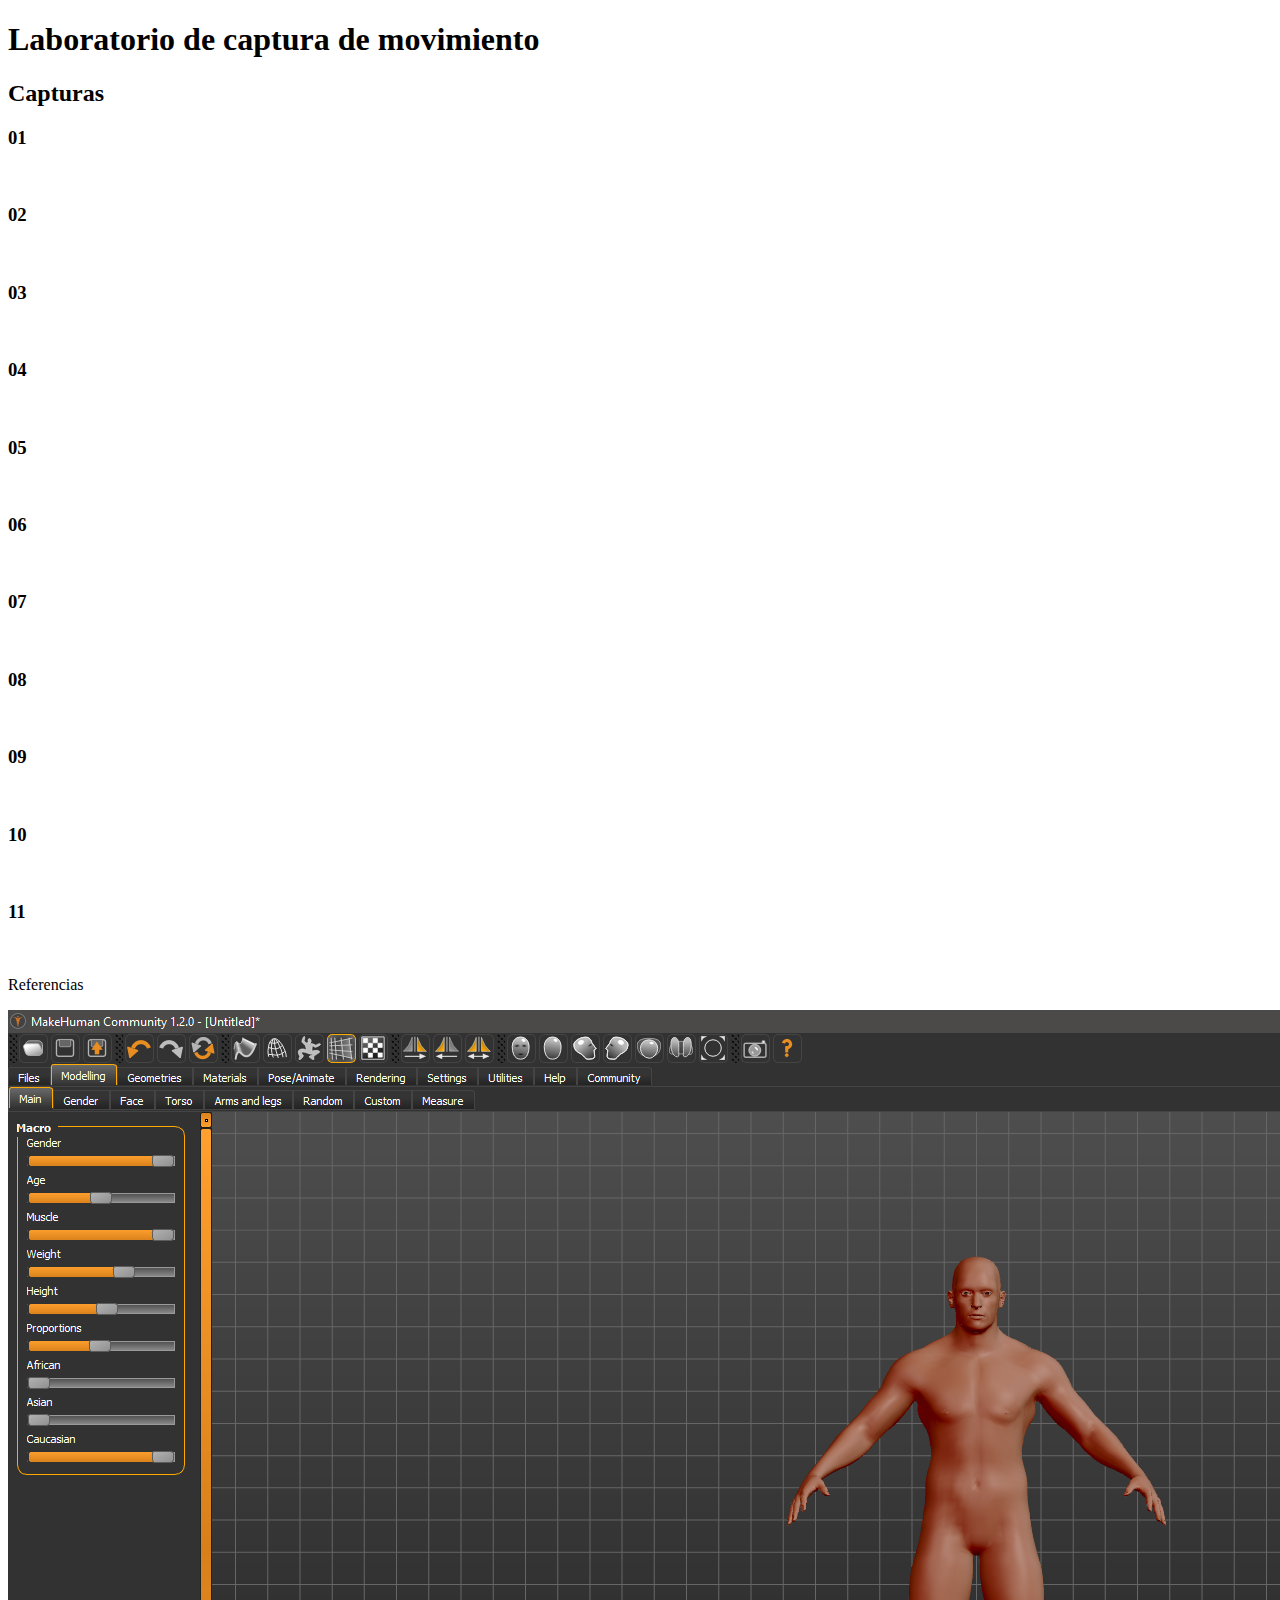
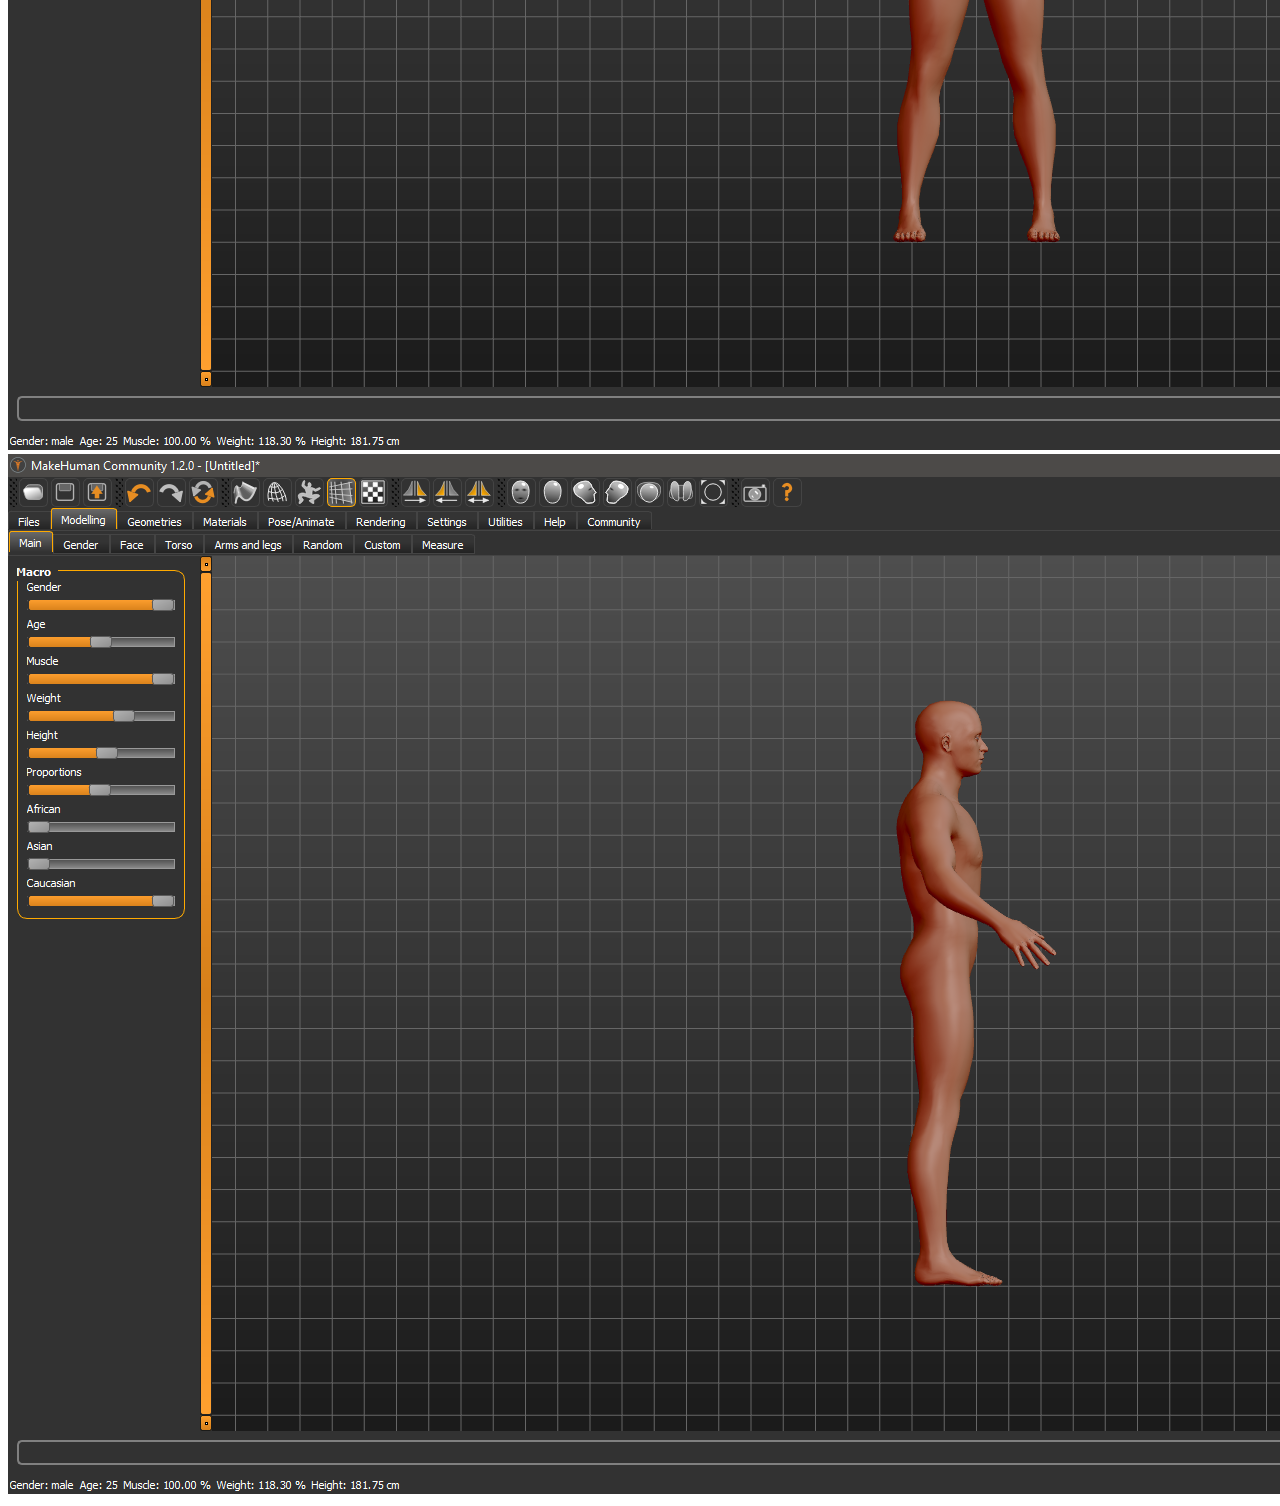
==== html/personaje.html @ f93e486b "add images of personaje" ====
<!DOCTYPE html>
<html lang="en">
<head>
    <meta charset="UTF-8">
    <meta name="viewport" content="width=device-width, initial-scale=1.0">
    <link rel="shortcut icon" href="../assets/favicon.png" type="image/x-icon">
    <link href="https://cdn.jsdelivr.net/npm/bootstrap@5.0.2/dist/css/bootstrap.min.css" rel="stylesheet" integrity="sha384-EVSTQN3/azprG1Anm3QDgpJLIm9Nao0Yz1ztcQTwFspd3yD65VohhpuuCOmLASjC" crossorigin="anonymous">
    <link rel="stylesheet" href="../styles.css">
    <title>Personaje</title>
</head>
<body>
    <div class="container">
        <h1>Laboratorio de captura de movimiento</h1>

        <h2>Capturas</h2>
        <h3>01</h3>
        <img src="./img/01 torso.jpg" alt="">
        <h3>02</h3>
        <img src="./img/02_extrusion.jpg" alt="">
        <h3>03</h3>
        <img src="./img/03_extrusion.jpg" alt="">
        <h3>04</h3>
        <img src="./img/04_edgeLoop.jpg" alt="">
        <h3>05</h3>
        <img src="./img/05_brazo.jpg" alt="">
        <h3>06</h3>
        <img src="./img/06_punto de pivote.jpg" alt="">
        <h3>07</h3>
        <img src="./img/07_pierna.jpg" alt="">
        <h3>08</h3>
        <img src="./img/08_loop_Pierma.jpg" alt="">
        <h3>09</h3>
        <img src="./img/10_Piezas.jpg" alt="">
        <h3>10</h3>
        <img src="./img/10_Piezas.jpg" alt="">
        <h3>11</h3>
        <img src="./img/11_Mitad.jpg" alt="">

        <p>Referencias</p>
        <img src="./img/Hombre.png" alt="">
        <br>
        <img src="./img/Hombre02.png" alt="">

        

    </div>
</body>
</html>
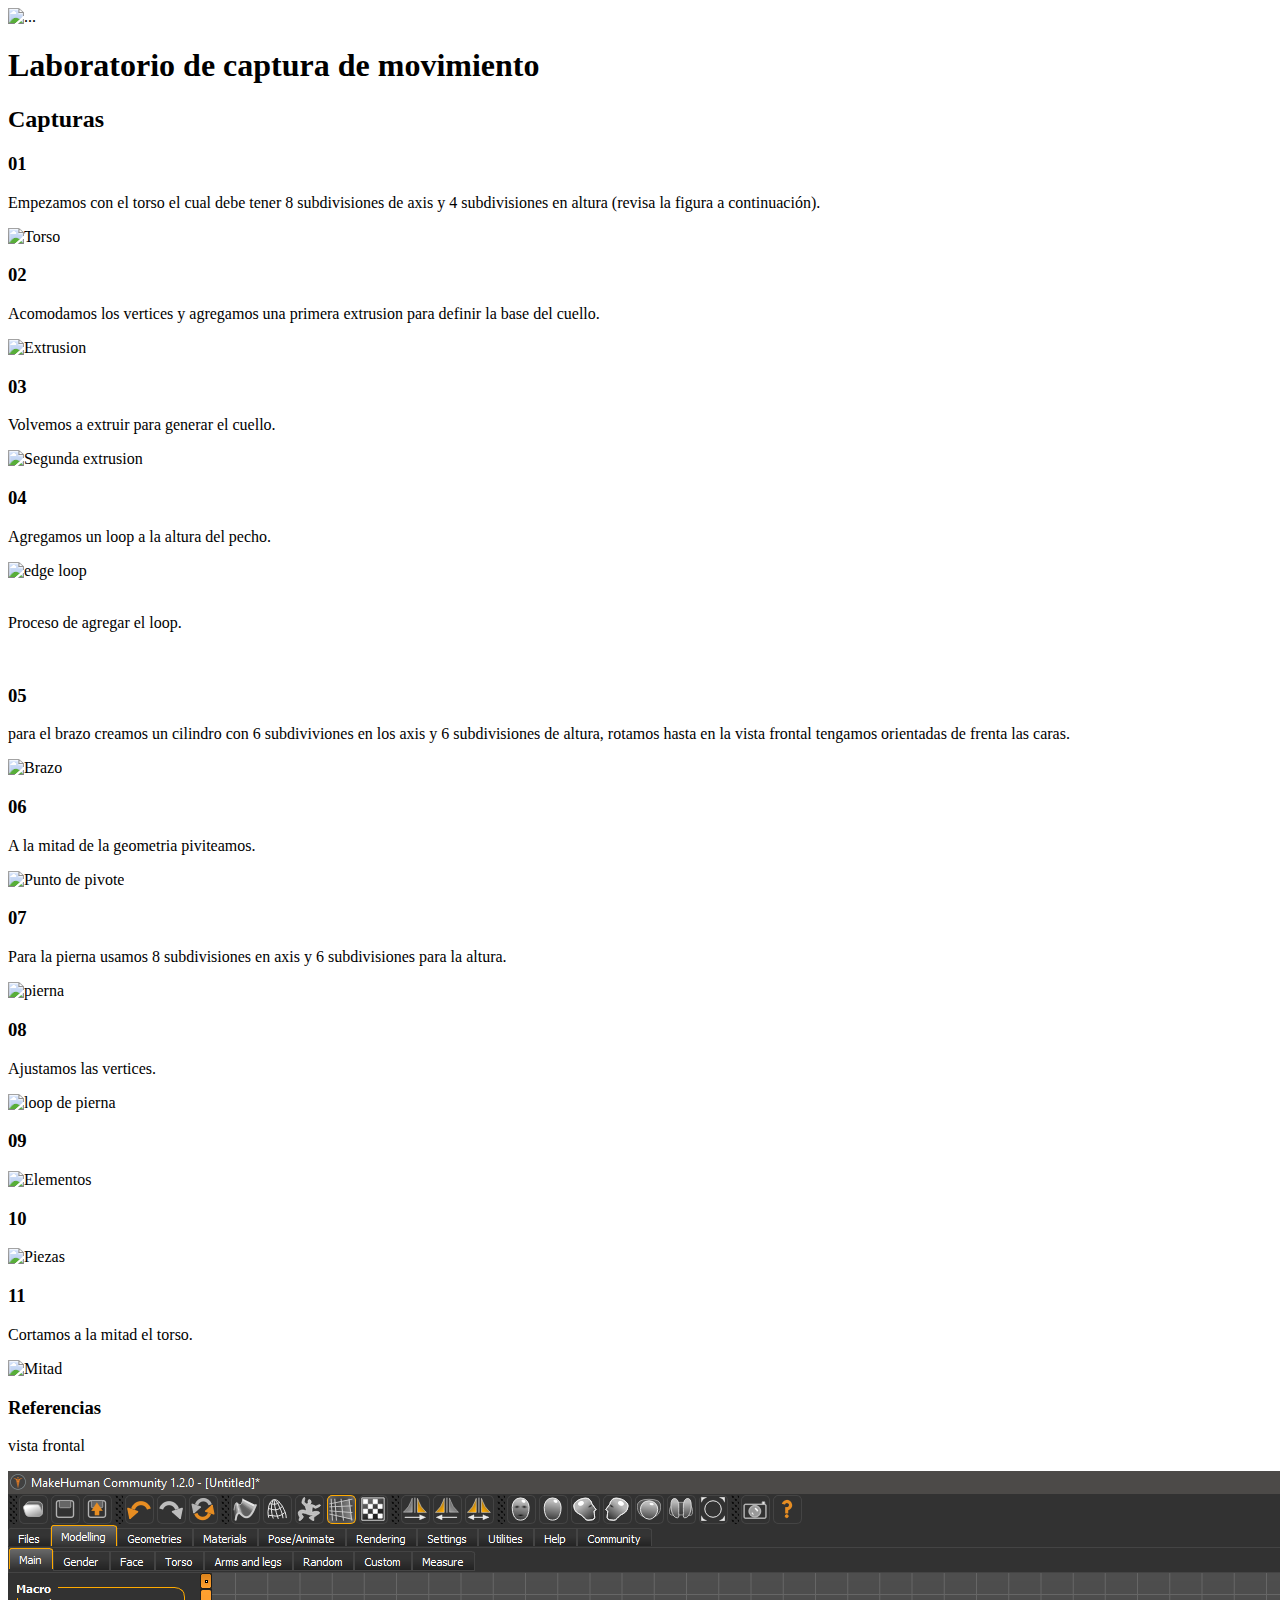
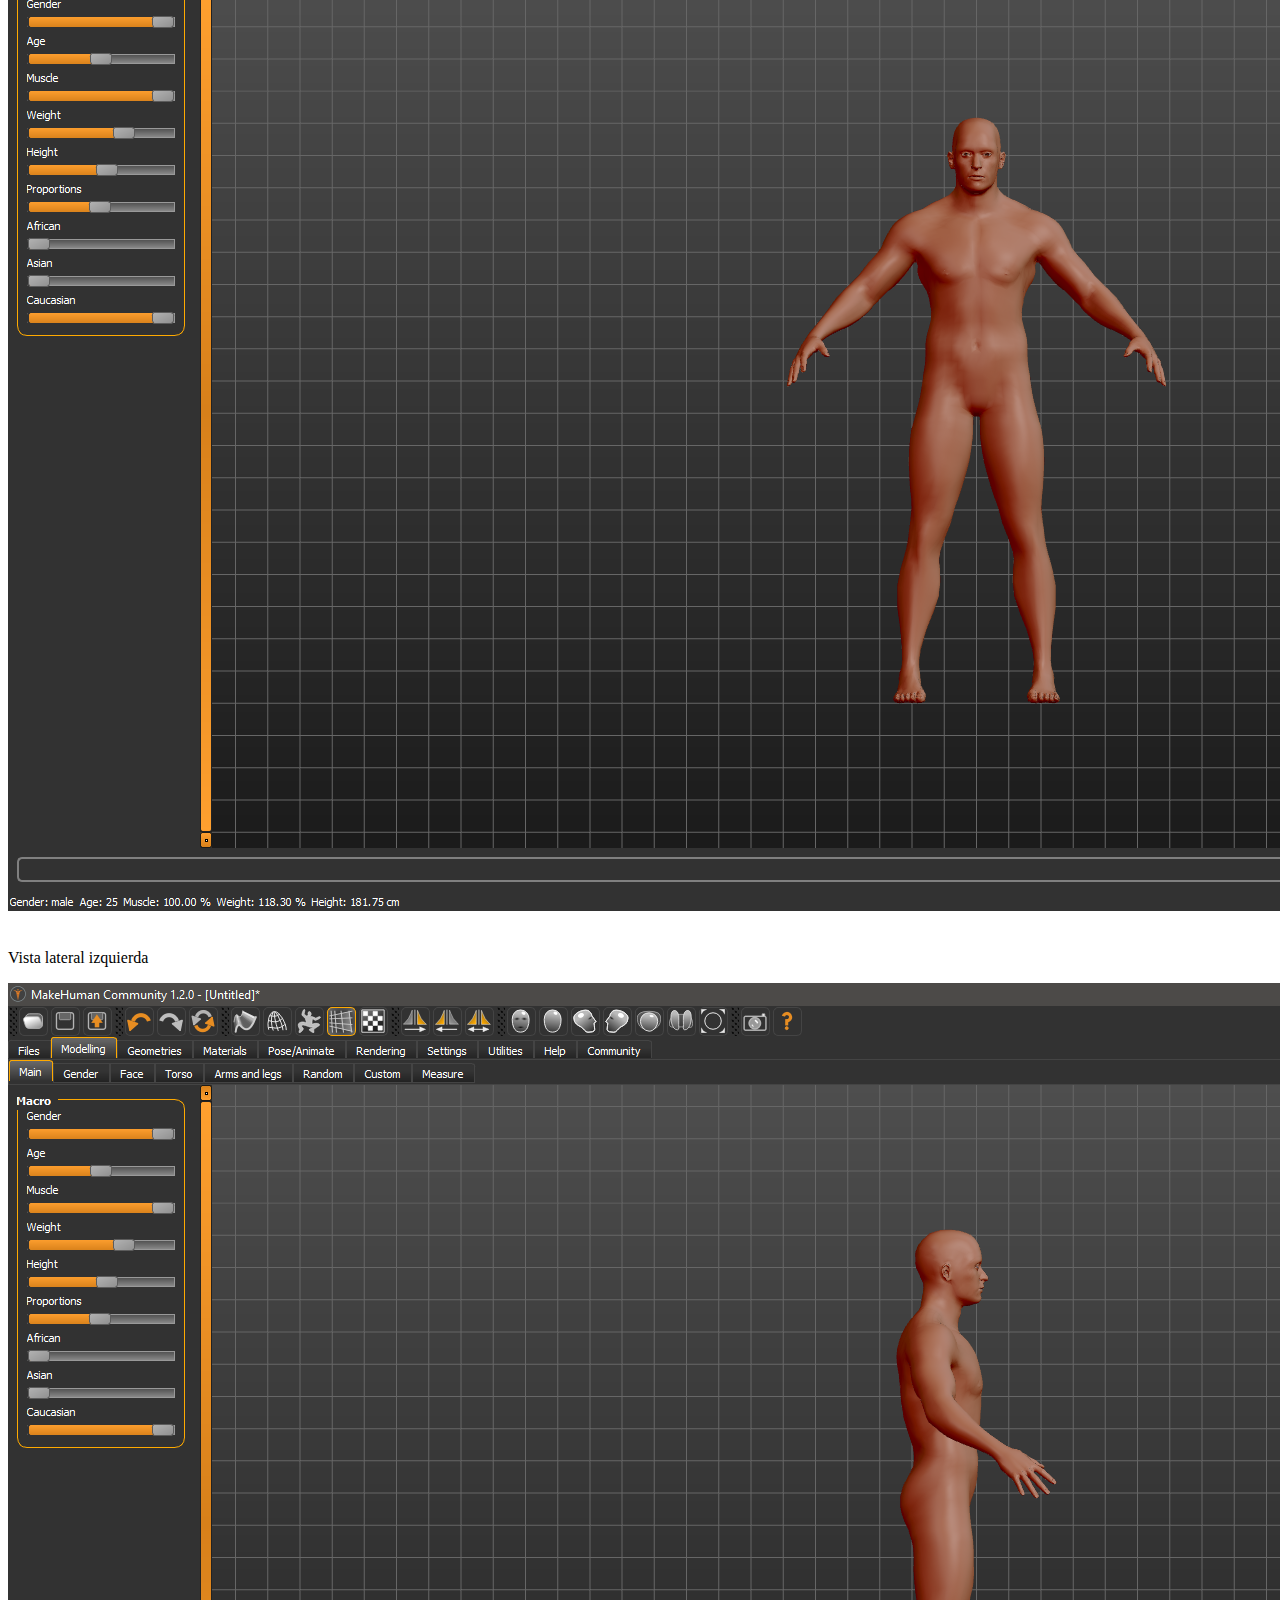
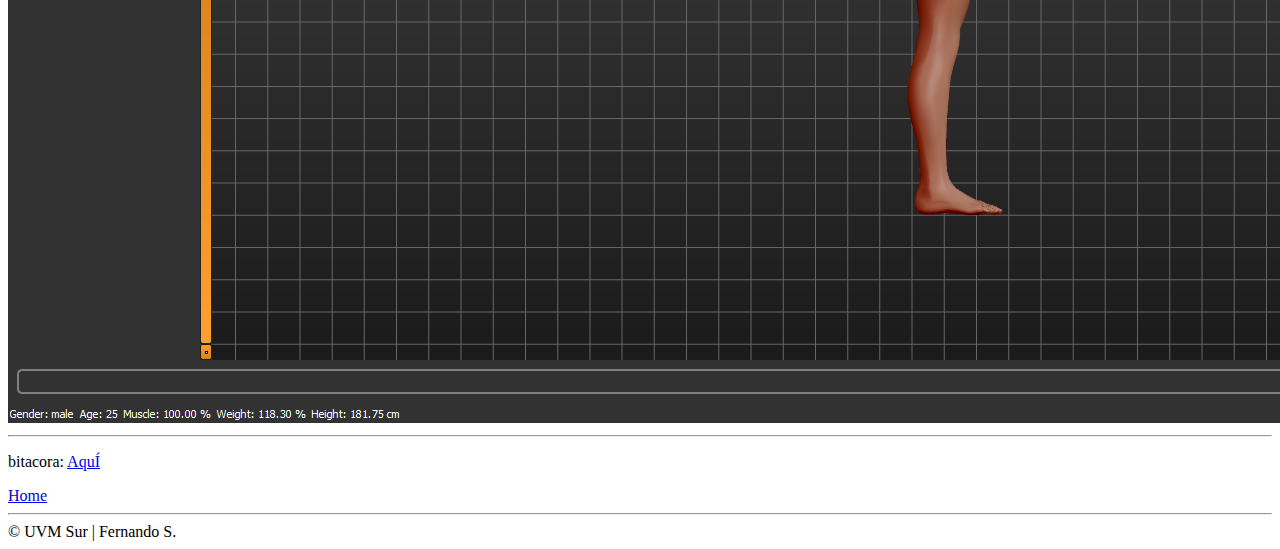
==== commit ca6541d7: "change loop01.gif" ====
--- a/html/personaje.html
+++ b/html/personaje.html
@@ -10,39 +10,78 @@
 </head>
 <body>
     <div class="container">
+        <img src="../img/header.png" class="img-fluid" alt="...">
         <h1>Laboratorio de captura de movimiento</h1>
 
         <h2>Capturas</h2>
+
+        <!--Pecho-->
         <h3>01</h3>
-        <img src="./img/01 torso.jpg" alt="">
+        <p>Empezamos con el torso el cual debe tener 8 subdivisiones de axis y 4 subdivisiones en altura (revisa la figura a continuaci&oacute;n). </p>
+        <img src="./img/01 torso.jpg" class="img-fluid" alt="Torso">
+
         <h3>02</h3>
-        <img src="./img/02_extrusion.jpg" alt="">
+        <p>Acomodamos los vertices y agregamos una primera extrusion para definir la base del cuello.</p>
+        <img src="./img/02_extrusion.jpg" class="img-fluid" alt="Extrusion">
+        
         <h3>03</h3>
-        <img src="./img/03_extrusion.jpg" alt="">
+        <p>Volvemos a extruir para generar el cuello.</p>
+        <img src="./img/03_extrusion.jpg" class="img-fluid" alt="Segunda extrusion">
+
         <h3>04</h3>
-        <img src="./img/04_edgeLoop.jpg" alt="">
+        <p>Agregamos un loop a la altura del pecho.</p>
+        <img src="./img/04_edgeLoop.jpg" class="img-fluid" alt="edge loop">
+        <br>
+        <br>
+        <p>Proceso de agregar el loop.</p>
+        <img src="./img/loop01_1.gif" alt="" srcset="">
+        
+
+        <!--Brazo-->
         <h3>05</h3>
-        <img src="./img/05_brazo.jpg" alt="">
+        <p>para el brazo creamos un cilindro con 6 subdiviviones en los axis y 6 subdivisiones de altura, rotamos hasta en la vista frontal tengamos orientadas de frenta las caras.</p>
+        <img src="./img/05_brazo.jpg" class="img-fluid" alt="Brazo">
+        
         <h3>06</h3>
-        <img src="./img/06_punto de pivote.jpg" alt="">
+        <p>A la mitad de la geometria piviteamos.</p>
+        <img src="./img/06_punto de pivote.jpg" class="img-fluid" alt="Punto de pivote">
+
+        <!--Pierna-->
         <h3>07</h3>
-        <img src="./img/07_pierna.jpg" alt="">
+        <p>Para la pierna usamos 8 subdivisiones en axis y 6 subdivisiones para la altura.</p>
+        <img src="./img/07_pierna.jpg" class="img-fluid" alt="pierna">
+
         <h3>08</h3>
-        <img src="./img/08_loop_Pierma.jpg" alt="">
+        <p>Ajustamos las vertices.</p>
+        <img src="./img/08_loop_Pierma.jpg" class="img-fluid" alt="loop de pierna">
+
         <h3>09</h3>
-        <img src="./img/10_Piezas.jpg" alt="">
+        <img src="./img/10_Piezas.jpg" class="img-fluid" alt="Elementos">
         <h3>10</h3>
-        <img src="./img/10_Piezas.jpg" alt="">
+        <img src="./img/10_Piezas.jpg" class="img-fluid" alt="Piezas">
+        
         <h3>11</h3>
-        <img src="./img/11_Mitad.jpg" alt="">
+        <p>Cortamos a la mitad el torso.</p>
+        <img src="./img/11_Mitad.jpg" class="img-fluid" alt="Mitad">
+    
 
-        <p>Referencias</p>
-        <img src="./img/Hombre.png" alt="">
+        <h3>Referencias</h3>
+        <p>vista frontal </p>
+        <img src="./img/Hombre.png" class="img-fluid" alt="Frontal">
         <br>
-        <img src="./img/Hombre02.png" alt="">
-
+        
+        <br>
+        <p>Vista lateral izquierda</p>
+        <img src="./img/Hombre02.png" class="img-fluid" alt="Lateral deracha">
+        <hr>
+        <p>bitacora: <a href="https://docs.google.com/spreadsheets/d/1Hy4UDp7oLcv_e3U7id5ZerG7aIV3N75La_QZpMezemU/edit?usp=sharing">Aqu&Iacute;</a></p>
+        <a href="../index.html">Home</a>
+        <hr>
         
 
     </div>
+    <footer>
+        &copy; UVM Sur | Fernando S.
+      </footer>
 </body>
 </html>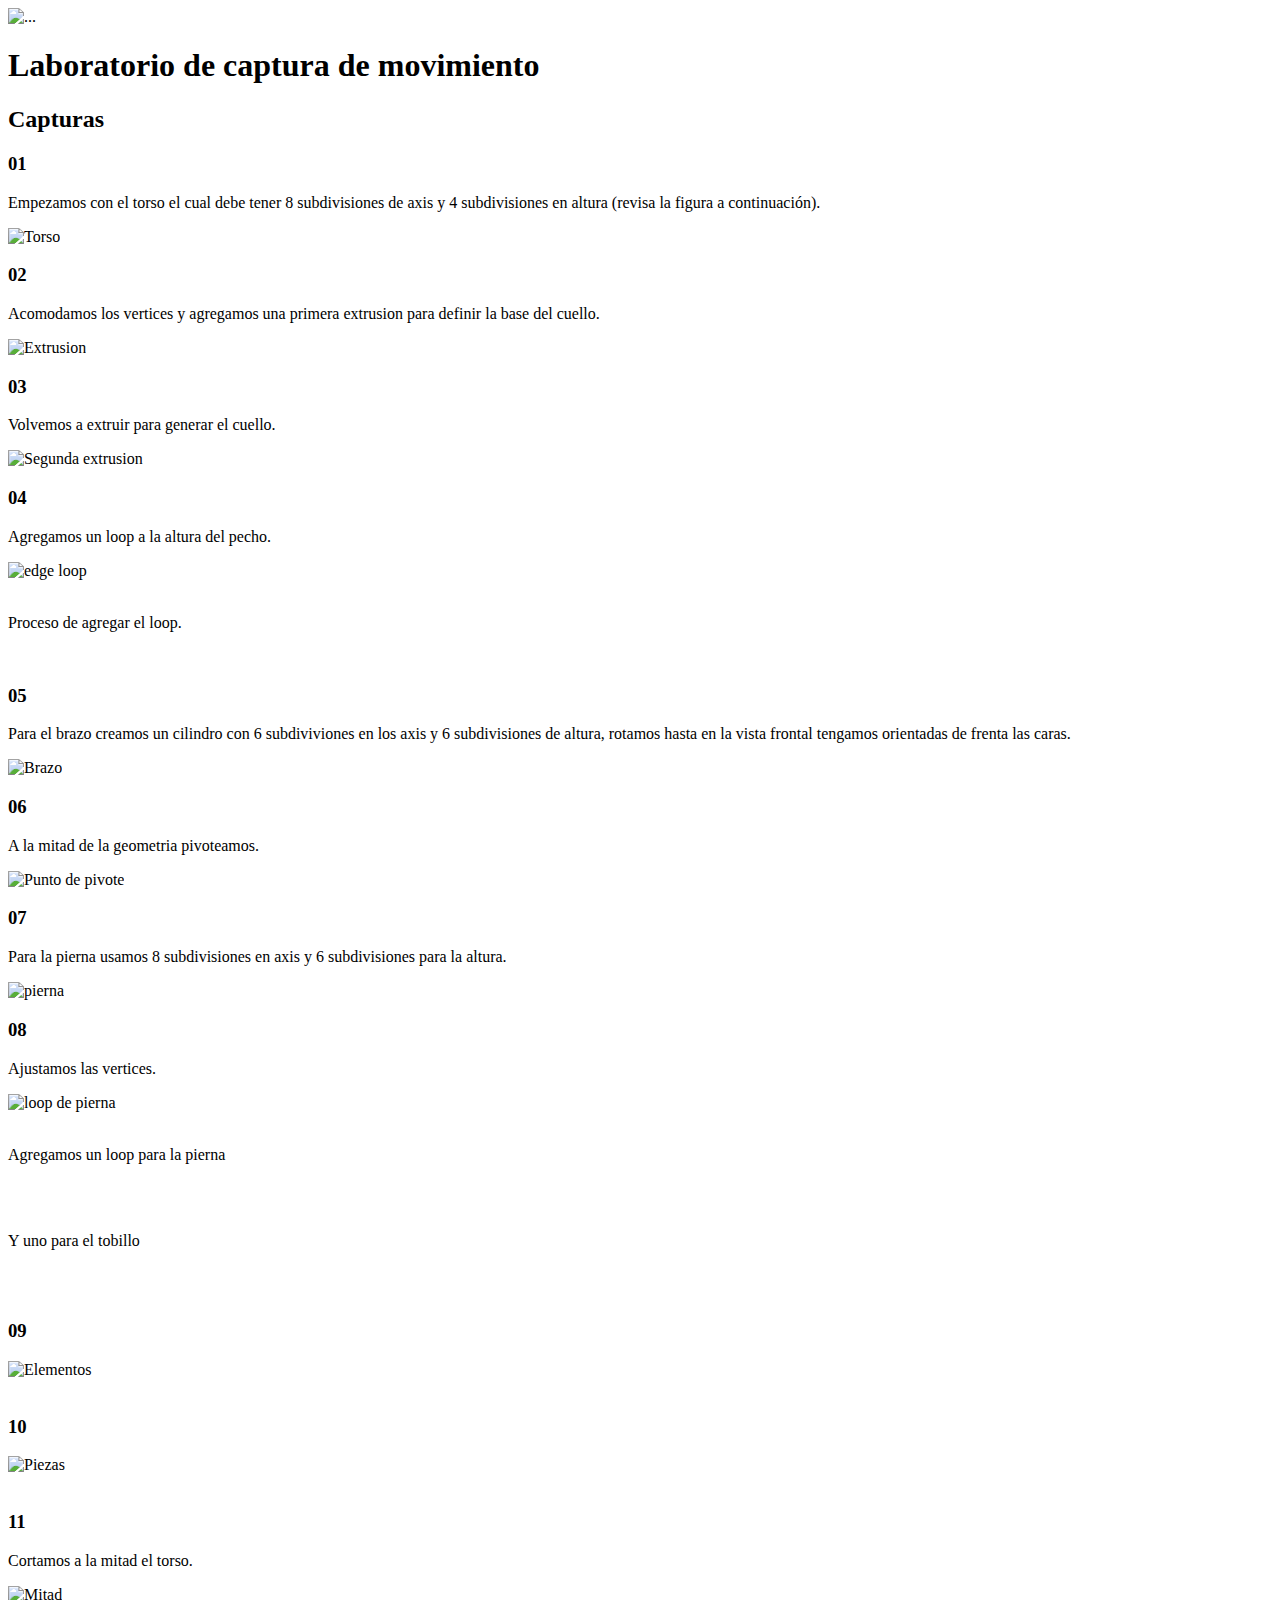
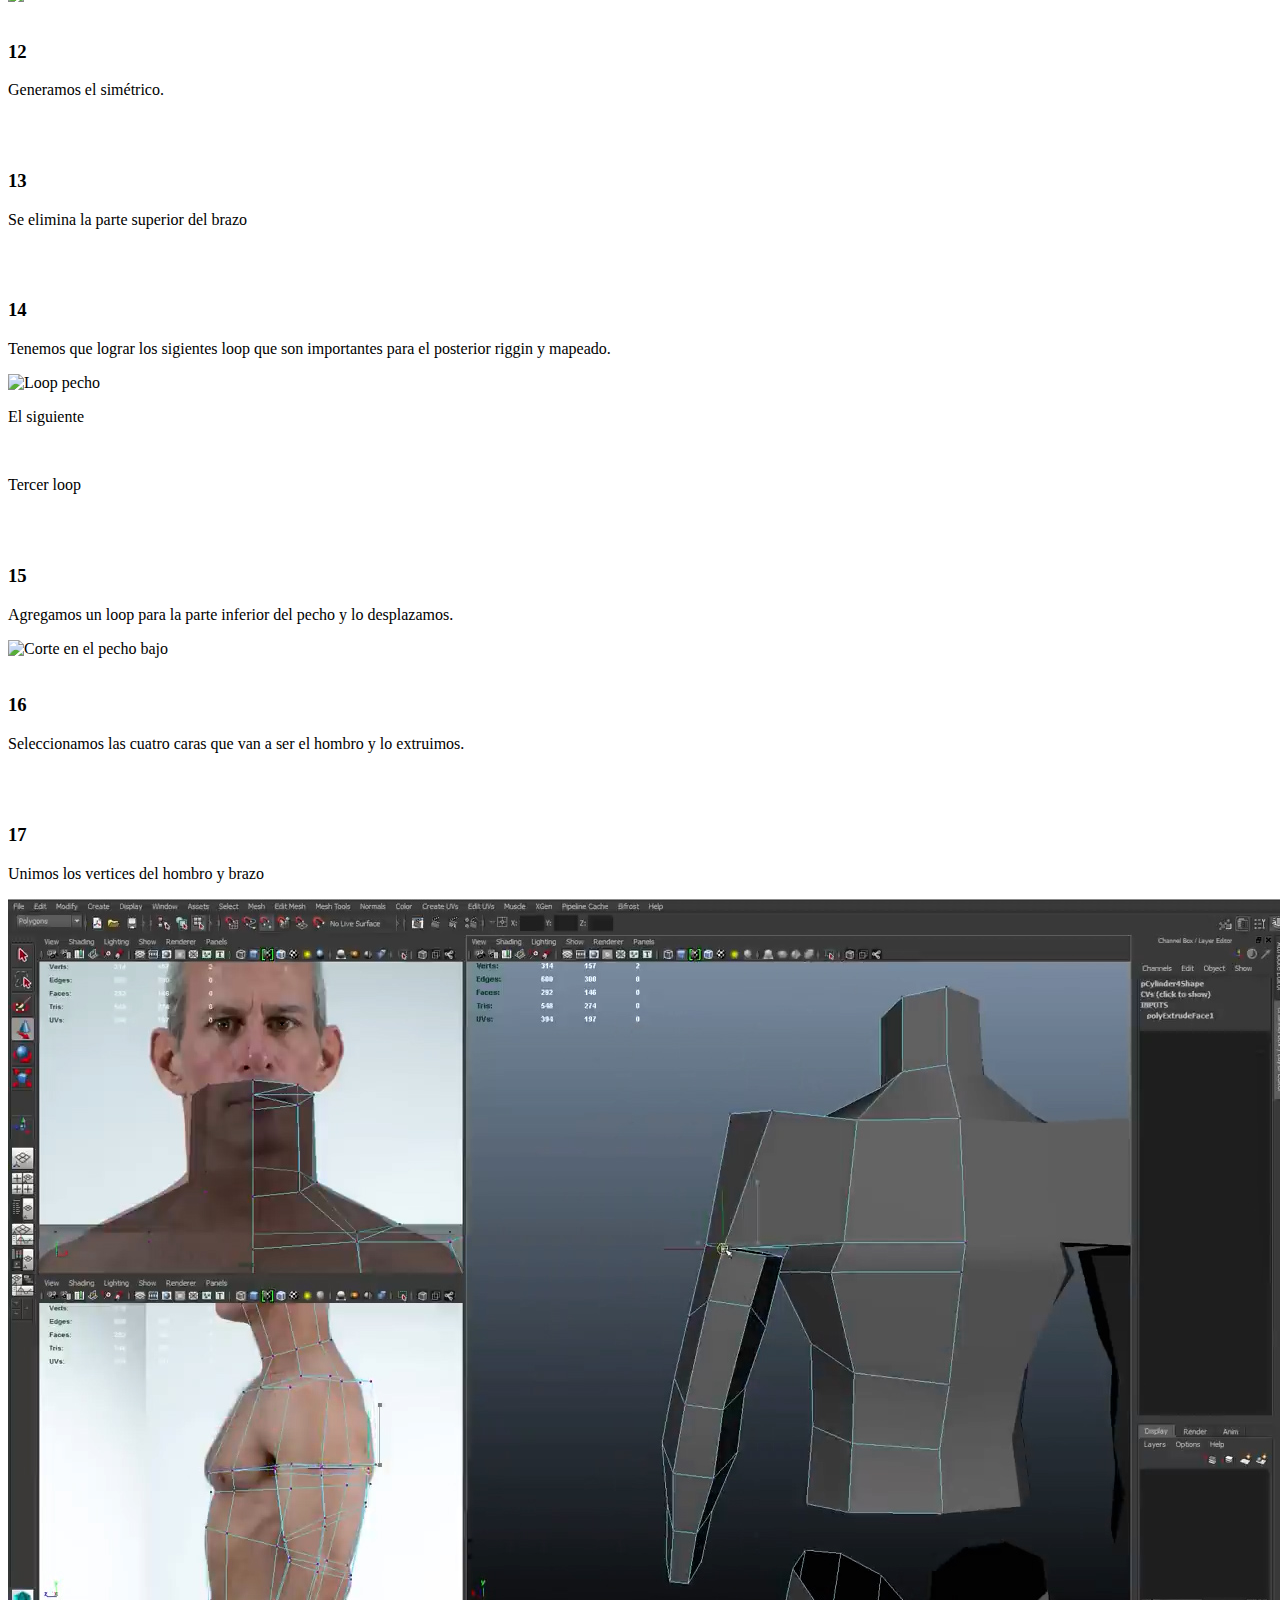
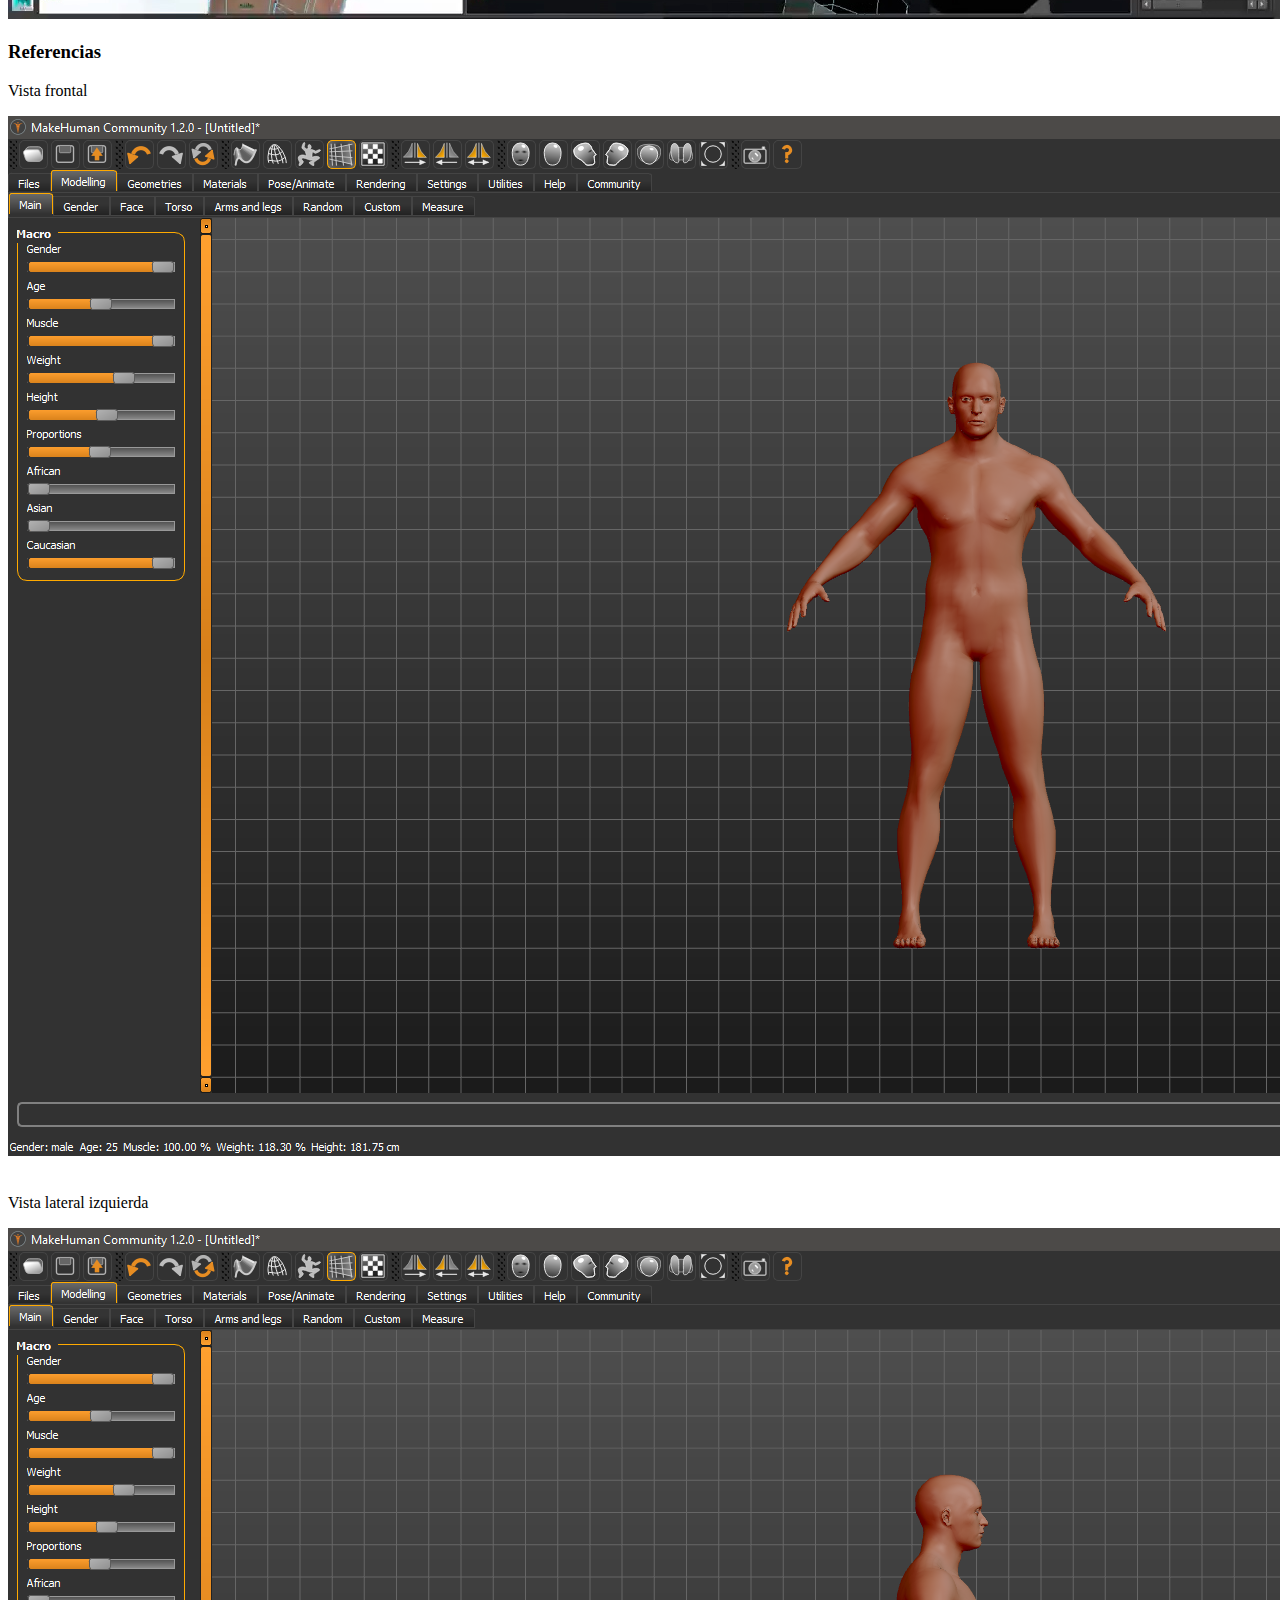
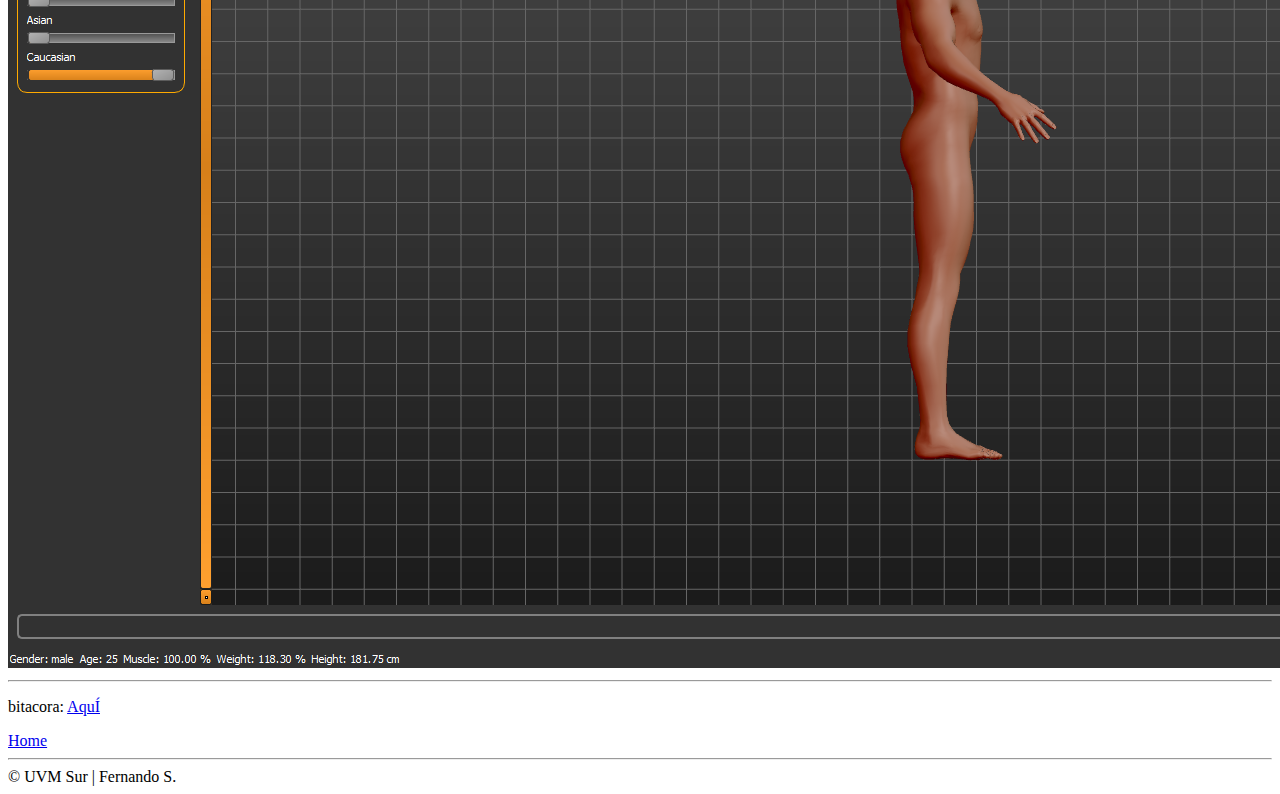
==== commit dd4eaf73: "add gifs hombro y loop and hombrobrazo" ====
--- a/html/personaje.html
+++ b/html/personaje.html
@@ -34,16 +34,16 @@
         <br>
         <br>
         <p>Proceso de agregar el loop.</p>
-        <img src="./img/loop01_1.gif" alt="" srcset="">
+        <img src="./img/loop01_1.gif" class="img-fluid" alt="" srcset="">
         
 
         <!--Brazo-->
         <h3>05</h3>
-        <p>para el brazo creamos un cilindro con 6 subdiviviones en los axis y 6 subdivisiones de altura, rotamos hasta en la vista frontal tengamos orientadas de frenta las caras.</p>
+        <p>Para el brazo creamos un cilindro con 6 subdiviviones en los axis y 6 subdivisiones de altura, rotamos hasta en la vista frontal tengamos orientadas de frenta las caras.</p>
         <img src="./img/05_brazo.jpg" class="img-fluid" alt="Brazo">
         
         <h3>06</h3>
-        <p>A la mitad de la geometria piviteamos.</p>
+        <p>A la mitad de la geometria pivoteamos.</p>
         <img src="./img/06_punto de pivote.jpg" class="img-fluid" alt="Punto de pivote">
 
         <!--Pierna-->
@@ -54,19 +54,73 @@
         <h3>08</h3>
         <p>Ajustamos las vertices.</p>
         <img src="./img/08_loop_Pierma.jpg" class="img-fluid" alt="loop de pierna">
-
+        <br>
+        <br>
+        <p>Agregamos un loop para la pierna</p>
+        <img src="./img/loopPierna.gif" class="img-fluid" alt="" srcset="">
+        <br>
+        <br>
+        <p>Y uno para el tobillo</p>
+        <img src="./img/loopTobillogif.gif" class="img-fluid" alt="">
+        <br>
+        <br>
         <h3>09</h3>
         <img src="./img/10_Piezas.jpg" class="img-fluid" alt="Elementos">
+        <br>
+        <br>
         <h3>10</h3>
         <img src="./img/10_Piezas.jpg" class="img-fluid" alt="Piezas">
-        
+        <br>
+        <br>
         <h3>11</h3>
         <p>Cortamos a la mitad el torso.</p>
         <img src="./img/11_Mitad.jpg" class="img-fluid" alt="Mitad">
+        <br>
+        <br>
+        <h3>12</h3>
+        <p>Generamos el simétrico.</p>
+        <img src="./img/simetrico.jpg" class="img-fluid" alt="">
+        <br>
+        <br>
+        <h3>13</h3>
+        <p>Se elimina la parte superior del brazo</p>
+        <img src="./img/corteBrazo.gif" class="img-fluid" alt="">
+        <br>
+        <br>
+        <h3>14</h3>
+        <p>Tenemos que lograr los sigientes loop que son importantes para el posterior riggin y mapeado.</p>
+        <img src="./img/PechoLoop001.jpg" class="img-fluid" alt="Loop pecho">
+        <p>El siguiente</p>
+        <img src="./img/loopPecho02.jpg" class="img-fluid" alt="" sizes="Segundo loop" srcset="">
+        <p>Tercer loop</p>
+        <img src="./img/loopPecho03.jpg" class="img-fluid" alt="" sizes="Tercer Loop" srcset="">
+        <br>
+        <br>
+        <h3>15</h3>
+        <p>Agregamos un loop para la parte inferior del pecho y lo desplazamos.</p>
+        <img src="./img/loopCutPecho.gif" class="img-fluid" alt="Corte en el pecho bajo">
+        <br>
+        <br>
+        <h3>16</h3>
+        <p>Seleccionamos las cuatro caras que van a ser el hombro y lo extruimos.</p>
+        <img src="./img/hombroExtrusion.gif" class="img-fluid" alt="">
+        <br>
+        <br>
+        <h3>17</h3>
+        <p>Unimos los vertices del hombro y brazo</p>
+        <img src="./img/hombroBrazo.jpg" class="img-fluid" alt="">
+
+
+
+
+
+
     
-
+        <!--
+            Refencias
+        -->
         <h3>Referencias</h3>
-        <p>vista frontal </p>
+        <p>Vista frontal </p>
         <img src="./img/Hombre.png" class="img-fluid" alt="Frontal">
         <br>
         
